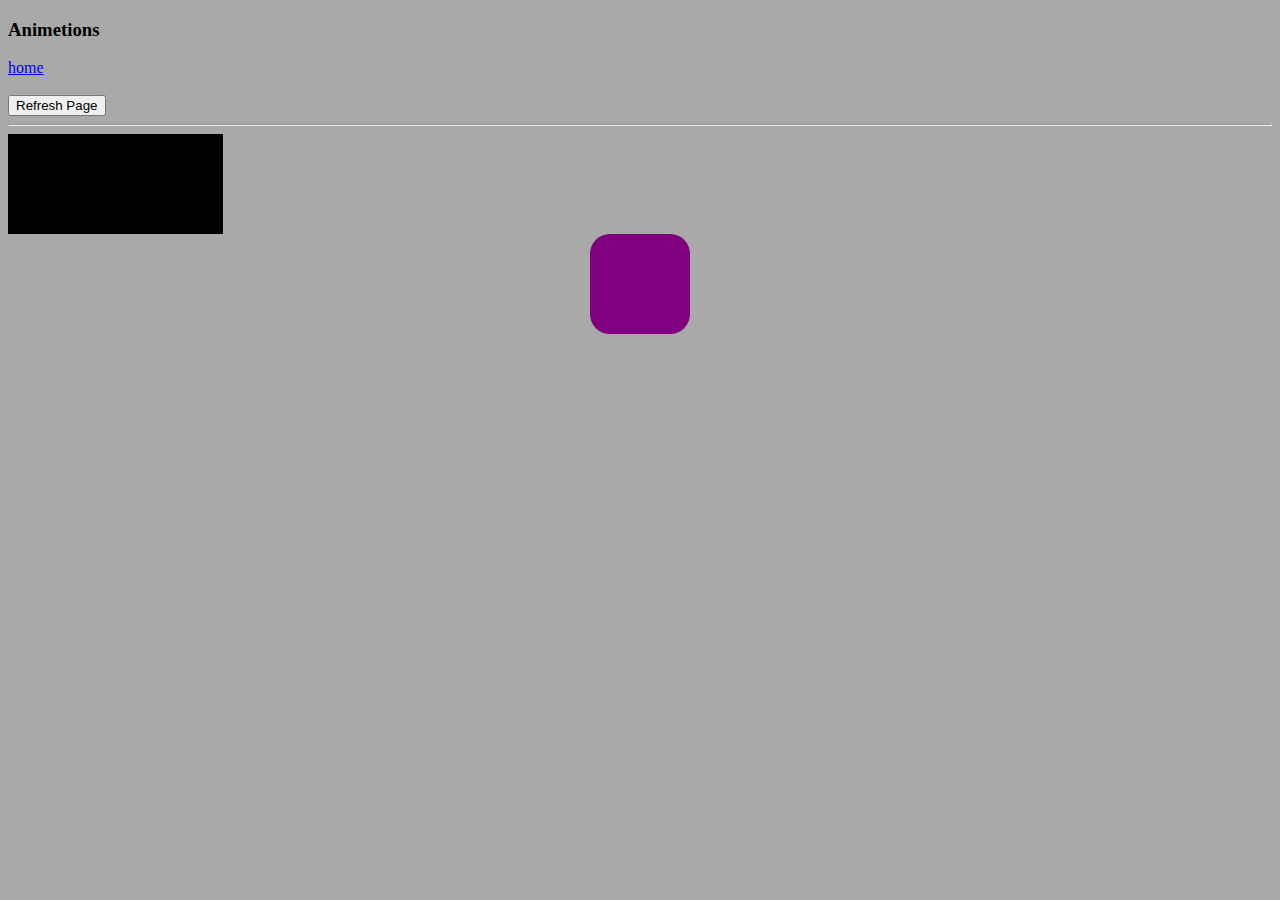
==== animetioner.html @ 0e40cea9 "layouts" ====
<!DOCTYPE html>
<html lang="en">
    <head>
        <meta charset="UTF-8">
        <meta name="viewport" content="width=device-width, initial-scale=1.0">
        <title>Animetions</title>
        <link rel="stylesheet" href="style.css">
        <script src="script.js"></script>
        <link rel="icon" type="image/x-icon" href="favicon.png">
    </head>
    <body>
        <h3>Animetions</h3>
        <a href="index.html">home</a>
        <br><br>
        <button onClick="window.location.reload();">Refresh Page</button>
        <hr>

        <div class="colourwow">here is chaning text you shit</div>

        <div class="dot-holder" id="has-the-dot">
            <div class="dot" id="is-the-dot"></div>
        </div>
    </body>
</html>
---- style.css ----
@font-face {
    font-family: mine;
    src: url("Nunito.ttf");
}

body {
    background-color: darkgrey;
    font-family: mine;
}

p {
    border: 10px solid green;
    padding: 5px;
    margin: 0px;
}

@keyframes example {
    0% {background-color: red; width: 55px;}
    100% {background-color: yellow; width: 215px;}
}
  
.colourwow {
    width: 215px;
    height: 100px;
    background-color: black;
    animation-name: example;
    animation-duration: 3s;
    animation-iteration-count: 5;
    animation-direction: alternate;
}

.pagination {
    display: flex;
    justify-content: center;
    align-items: center;
}
  
.pages {
    display: flex;
    gap: 5px;
}
  
.pages a {
    padding: 5px 10px;
    text-decoration: none;
    color: #000;
}
  
.pages a.active {
    font-weight: bold;
}

@keyframes dotter {
    0% {opacity: 0;}
    100% {opacity: 100;}
}

.dot {
    width: 100px;
    height: 100px;
}

.dot-holder {
    display: grid;
    place-items: center;
}

#is-the-dot {
    background-color: purple;
    animation-name: dotter;
    animation-duration: 1s;
    animation-iteration-count: infinite;
    animation-timing-function: ease-in-out;
    animation-direction: alternate-reverse;
    border-radius: 20px;
}
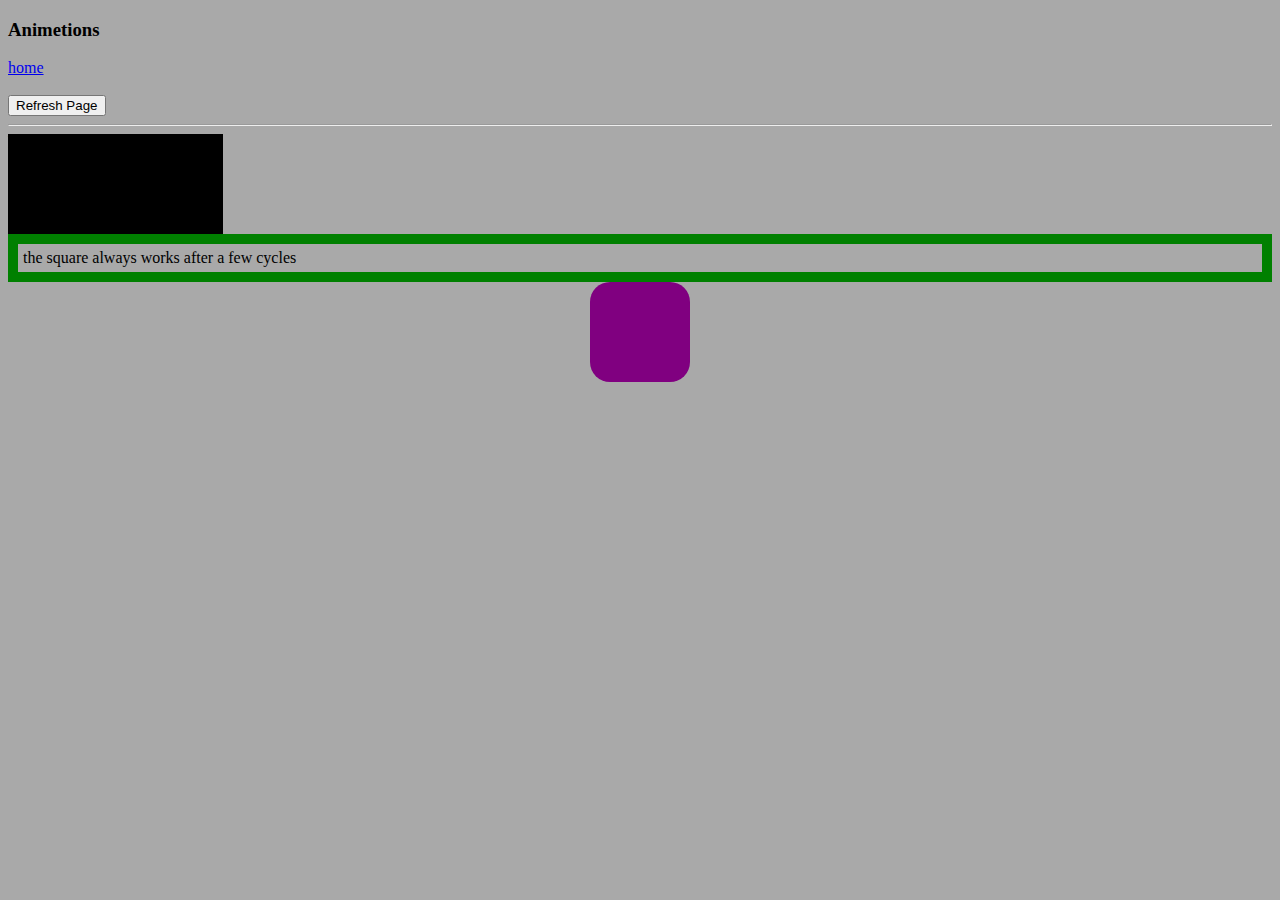
==== commit f562e6d5: "idk anymore" ====
--- a/animetioner.html
+++ b/animetioner.html
@@ -17,6 +17,8 @@
 
         <div class="colourwow">here is chaning text you shit</div>
 
+        <p>the square always works after a few cycles</p>
+
         <div class="dot-holder" id="has-the-dot">
             <div class="dot" id="is-the-dot"></div>
         </div>
